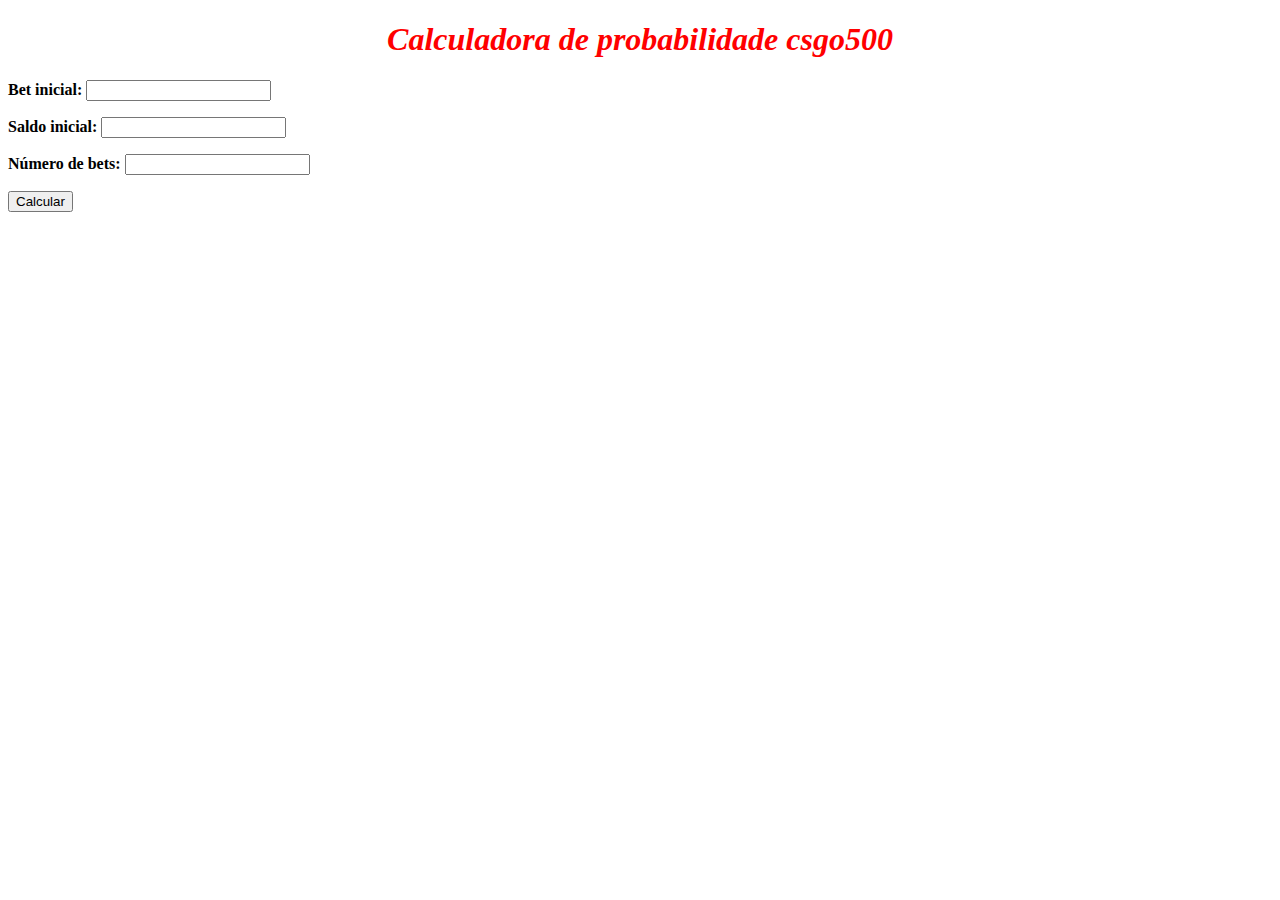
==== Calculadora_probabilidade_csgo500/calculadora.html @ b9648864 "projeto calc" ====
<!DOCTYPE html>
<html lang="pt-BR">
<head>
    <meta charset="UTF-8">
    <meta http-equiv="X-UA-Compatible" content="IE=edge">
    <meta name="viewport" content="width=device-width, initial-scale=1.0">
    <title>Calculadora CSGO 500</title>
    <style>
        h1{
            color: red;
            text-align: center;
            font-style: oblique;
        }
    </style>

    
</head>
<body>
    <h1>Calculadora de probabilidade csgo500</h1>
    <p ><strong>Bet inicial:</strong> <input type="number" id="ini_bet"></p>
    <p ><strong>Saldo inicial:</strong> <input type="number" id="saldo"></p>
    <p ><strong>Número de bets:</strong> <input type="number" id="num_bets"> </p> 
    <input type="button" value="Calcular" id="button" onclick="calular()">
    <div id="resultado"></div>

    <script>
        

        

        function calcular(){
            var init_bet_txt = document.getElementById("ini_bet")
            var init_bet = Number(init_bet_txt.value)
            var saldo_ini_txt = document.getElementById("saldo")
            var saldo_ini = Number(saldo_ini_txt.value)
            var saldo = saldo_ini
            var num_txt = document.getElementById("num_bets")
            var num = Number(num_txt.value)
            var resultado = document.getElementById("resultado")
            const mult = 2.1
            total_apostado = init_bet
            var cont = 1
            resultado.innerText= "ola"
            for(var i=0;i<num;i++){
            total_apostado += init_bet * mult
            resultado.innerText(`Aposta ${cont}: ${init_bet}`)
            init_bet = init_bet * mult
            
            saldo -= init_bet
            cont++
            
        }
        resultado.innerText(`Aposta ${cont}: ${init_bet}`)
        resultado.innerText(`Total apostado: ${total_apostado}`)
        resultado.innerText(`Saldo restante: ${saldo}`)
        resultado.innerText(`Saldo inicial recomendado: ${saldo_ini+(init_bet*mult-saldo)}`)
        }
    </script>
</body>
</html>
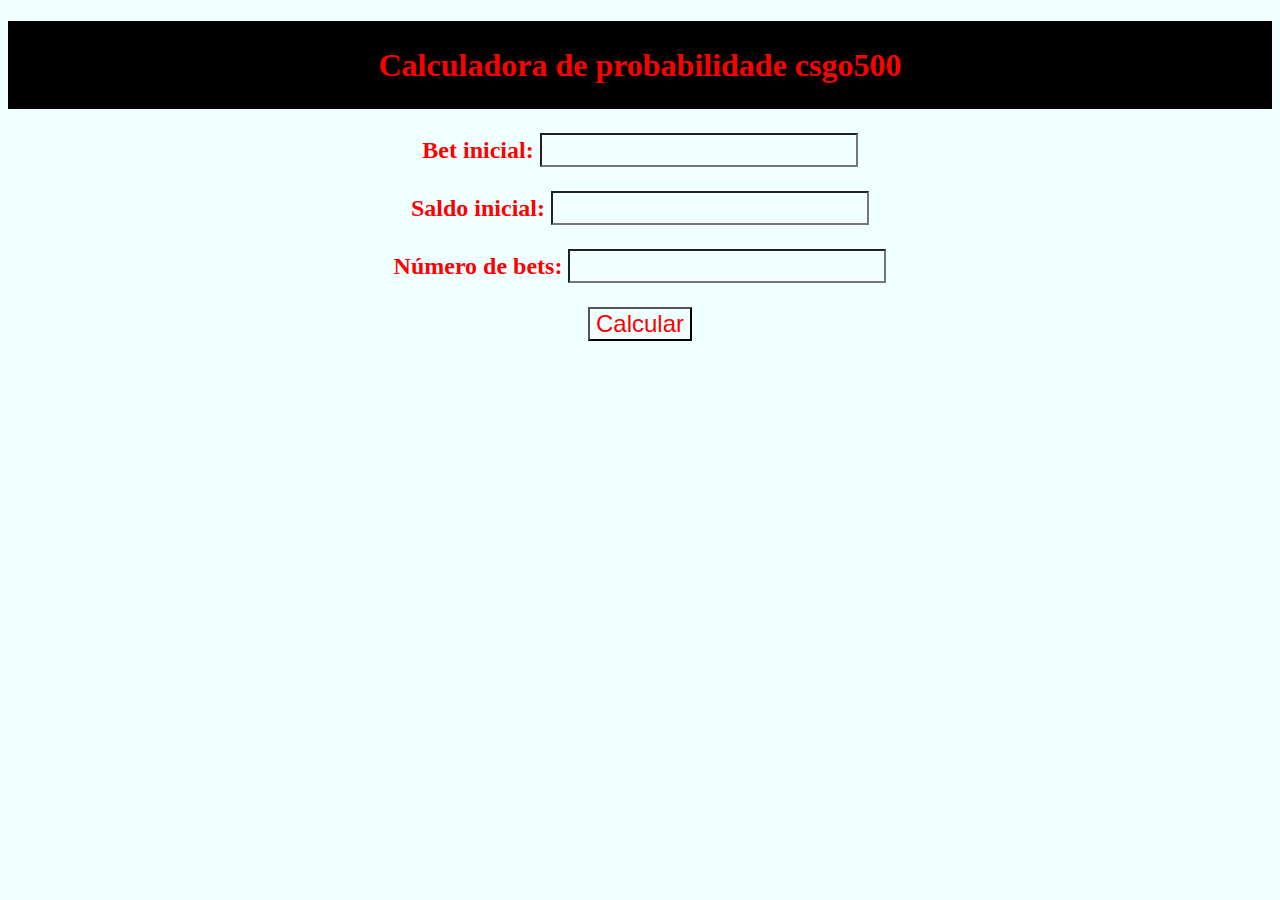
==== commit d4dc7ee4: "atualização e melhoria na lógica" ====
--- a/Calculadora_probabilidade_csgo500/calculadora.html
+++ b/Calculadora_probabilidade_csgo500/calculadora.html
@@ -6,55 +6,74 @@
     <meta name="viewport" content="width=device-width, initial-scale=1.0">
     <title>Calculadora CSGO 500</title>
     <style>
-        h1{
+        *{
             color: red;
             text-align: center;
-            font-style: oblique;
+            font-size: x-large;
+            background-color: azure;
+        }
+        h1{
+            font-size: xx-large;
+            background-color: black;
+            padding: 2%;
+            width: auto;
+        }
+        #button{
+            color: black;
+            
         }
     </style>
 
     
 </head>
 <body>
+    
     <h1>Calculadora de probabilidade csgo500</h1>
-    <p ><strong>Bet inicial:</strong> <input type="number" id="ini_bet"></p>
+    <p ><strong>Bet inicial:</strong> <input type="number" id="init_bet"></p>
     <p ><strong>Saldo inicial:</strong> <input type="number" id="saldo"></p>
     <p ><strong>Número de bets:</strong> <input type="number" id="num_bets"> </p> 
-    <input type="button" value="Calcular" id="button" onclick="calular()">
+    <input type="button" value="Calcular" onclick="calcular()">
     <div id="resultado"></div>
+    <script>
+        var ini_bet = document.querySelector("#init_bet")
+        var saldo_ini = document.querySelector("#saldo")
+        var num_bets = document.querySelector("#num_bets")
+        var resultado = document.querySelector("#resultado")
+        var saldo = saldo_ini
 
-    <script>
-        
+        function arredondar(n){
+            return (Math.round(n*100) / 100).toFixed(0)
+        }
 
-        
 
         function calcular(){
-            var init_bet_txt = document.getElementById("ini_bet")
-            var init_bet = Number(init_bet_txt.value)
-            var saldo_ini_txt = document.getElementById("saldo")
-            var saldo_ini = Number(saldo_ini_txt.value)
-            var saldo = saldo_ini
-            var num_txt = document.getElementById("num_bets")
-            var num = Number(num_txt.value)
-            var resultado = document.getElementById("resultado")
+            var cont = 1
+            total_apostado = ini_bet
             const mult = 2.1
-            total_apostado = init_bet
-            var cont = 1
-            resultado.innerText= "ola"
-            for(var i=0;i<num;i++){
-            total_apostado += init_bet * mult
-            resultado.innerText(`Aposta ${cont}: ${init_bet}`)
-            init_bet = init_bet * mult
+
+            for(var i=1;i<num_bets;i++){
+                total_apostado += init_bet * mult
+                resultado.innerHTML = `Aposta ${cont}: ${arredondar(init_bet)}` 
+                init_bet = init_bet * mult
+                saldo -= init_bet
+                cont++
+            }
+
+            resultado.innerHTML = `Aposta ${cont}: ${arredondar(init_bet)}`
+            resultado.innerHTML = `Total apostado: ${arredondar(total_apostado)}`
+
+            if(saldo>=0){
+                resultado.innerHTML = `Saldo restante: ${arredondar(saldo)}`
+                resultado.innerHTML = `Saldo recomendado para a ${cont+1} bet: ${arredondar(init_bet*mult+saldo)}`
+            }else{
+                resultado.innerHTML = `Saldo que falta para chegar nessa aposta: ${arredondar(total_apostado - saldo_ini)}`
+                resultado.innerHTML = `Saldo recomendado para a ${cont+1} bet: ${arredondar(total_apostado + (init_bet*mult))}`
+            }
+        }
             
-            saldo -= init_bet
-            cont++
             
-        }
-        resultado.innerText(`Aposta ${cont}: ${init_bet}`)
-        resultado.innerText(`Total apostado: ${total_apostado}`)
-        resultado.innerText(`Saldo restante: ${saldo}`)
-        resultado.innerText(`Saldo inicial recomendado: ${saldo_ini+(init_bet*mult-saldo)}`)
-        }
+    
     </script>
+   
 </body>
 </html>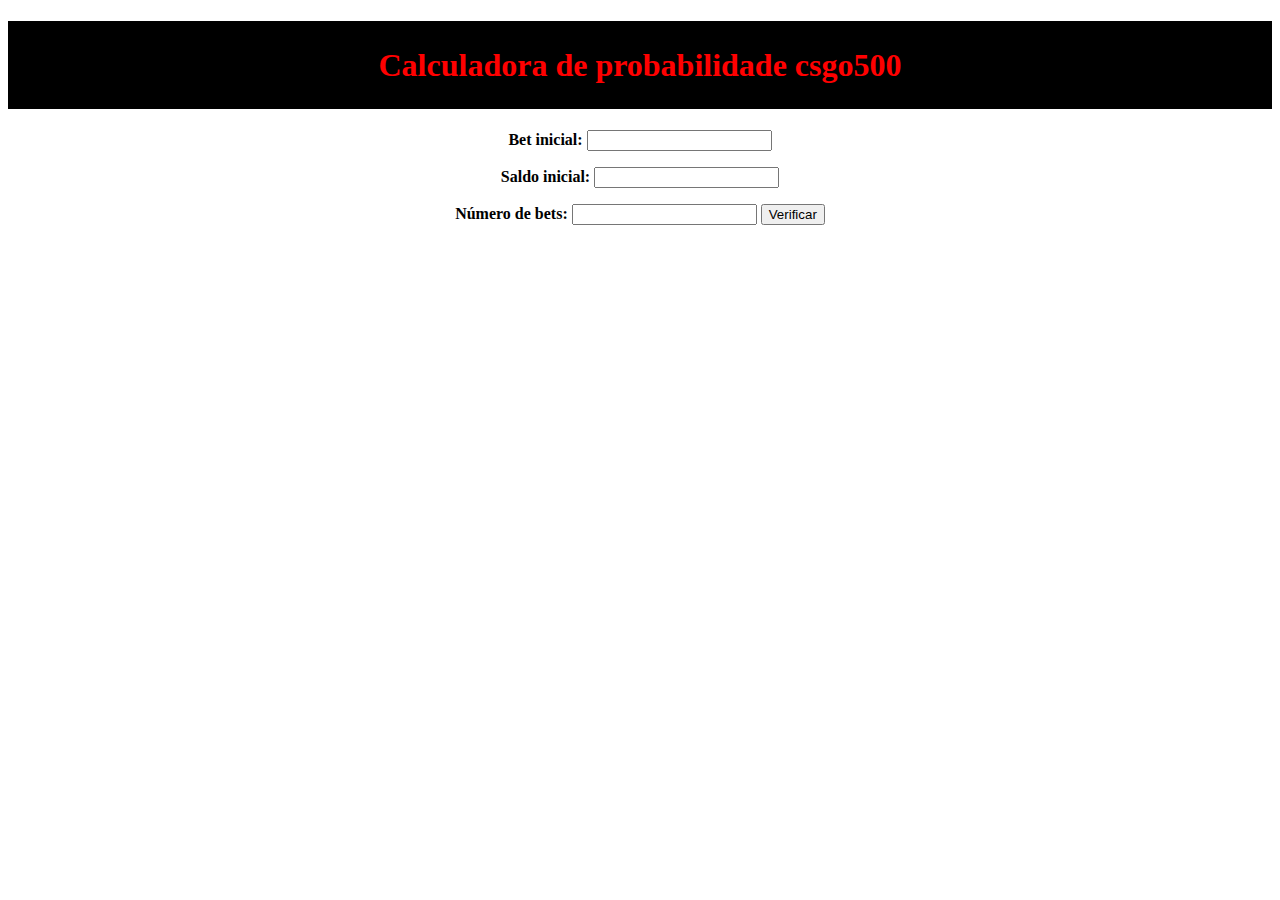
==== commit ae6a9241: "melhorias no codigo e avanço no html" ====
--- a/Calculadora_probabilidade_csgo500/calculadora.html
+++ b/Calculadora_probabilidade_csgo500/calculadora.html
@@ -7,14 +7,11 @@
     <title>Calculadora CSGO 500</title>
     <style>
         *{
-            color: red;
             text-align: center;
-            font-size: x-large;
-            background-color: azure;
         }
         h1{
             font-size: xx-large;
-            background-color: black;
+            background-color: rgb(0, 0, 0);
             padding: 2%;
             width: auto;
         }
@@ -22,6 +19,10 @@
             color: black;
             
         }
+        h1{
+            color: red;
+        }
+        
     </style>
 
     
@@ -29,48 +30,53 @@
 <body>
     
     <h1>Calculadora de probabilidade csgo500</h1>
-    <p ><strong>Bet inicial:</strong> <input type="number" id="init_bet"></p>
-    <p ><strong>Saldo inicial:</strong> <input type="number" id="saldo"></p>
-    <p ><strong>Número de bets:</strong> <input type="number" id="num_bets"> </p> 
-    <input type="button" value="Calcular" onclick="calcular()">
+    <p ><strong>Bet inicial:</strong> <input type="number" id="ini_bet">
+    <p ><strong>Saldo inicial:</strong> <input type="number" id="saldo_ini">
+    <p ><strong>Número de bets:</strong> <input type="number" id="num_bets">  
+    <input type="button" value="Verificar" id="button" onclick="calcular()">
     <div id="resultado"></div>
+    <div id="apostas"></div>
     <script>
-        var ini_bet = document.querySelector("#init_bet")
-        var saldo_ini = document.querySelector("#saldo")
-        var num_bets = document.querySelector("#num_bets")
-        var resultado = document.querySelector("#resultado")
-        var saldo = saldo_ini
+        
 
         function arredondar(n){
             return (Math.round(n*100) / 100).toFixed(0)
         }
 
+        function calcular(){
+            var txt_bet_ini = document.getElementById("ini_bet")
+            var bet_ini = Number(txt_bet_ini.value)
+            var txt_saldo_ini = document.getElementById("saldo_ini")
+            var saldo_ini = Number(txt_saldo_ini.value)
+            var txt_num_bets = document.getElementById("num_bets")
+            var num_bets = Number(txt_num_bets.value)
+            var resultado = document.querySelector("div#resultado")
+            var resultado_apostas = document.getElementById("apostas")
+            var saldo = saldo_ini
+            var cont = 1
+            const mult = 2.1
+            var total_apostado = bet_ini * mult**num_bets
+            
+            for(var i=1;i<num_bets;i++){
+                total_apostado += bet_ini *mult
+                resultado_apostas.innerHTML = `Aposta ${cont}: ${arredondar(bet_ini)}`
+                bet_ini = bet_ini *mult
+                saldo -= bet_ini
+                cont++
 
-        function calcular(){
-            var cont = 1
-            total_apostado = ini_bet
-            const mult = 2.1
+            }
+            resultado.innerHTML = `Aposta ${cont}: ${arredondar(bet_ini)}`
+            resultado.innerHTML = `Total apostado: ${arredondar(total_apostado)}`
+            resultado.innerHTML=`<strong>Aposta inicial: ${bet_ini} | Saldo inicial: ${saldo_ini} | Número de bets: ${num_bets} | Total apostado: ${arredondar(total_apostado)}`
+        }
 
-            for(var i=1;i<num_bets;i++){
-                total_apostado += init_bet * mult
-                resultado.innerHTML = `Aposta ${cont}: ${arredondar(init_bet)}` 
-                init_bet = init_bet * mult
-                saldo -= init_bet
-                cont++
-            }
 
-            resultado.innerHTML = `Aposta ${cont}: ${arredondar(init_bet)}`
-            resultado.innerHTML = `Total apostado: ${arredondar(total_apostado)}`
 
-            if(saldo>=0){
-                resultado.innerHTML = `Saldo restante: ${arredondar(saldo)}`
-                resultado.innerHTML = `Saldo recomendado para a ${cont+1} bet: ${arredondar(init_bet*mult+saldo)}`
-            }else{
-                resultado.innerHTML = `Saldo que falta para chegar nessa aposta: ${arredondar(total_apostado - saldo_ini)}`
-                resultado.innerHTML = `Saldo recomendado para a ${cont+1} bet: ${arredondar(total_apostado + (init_bet*mult))}`
-            }
-        }
             
+        
+        
+        
+
             
     
     </script>
